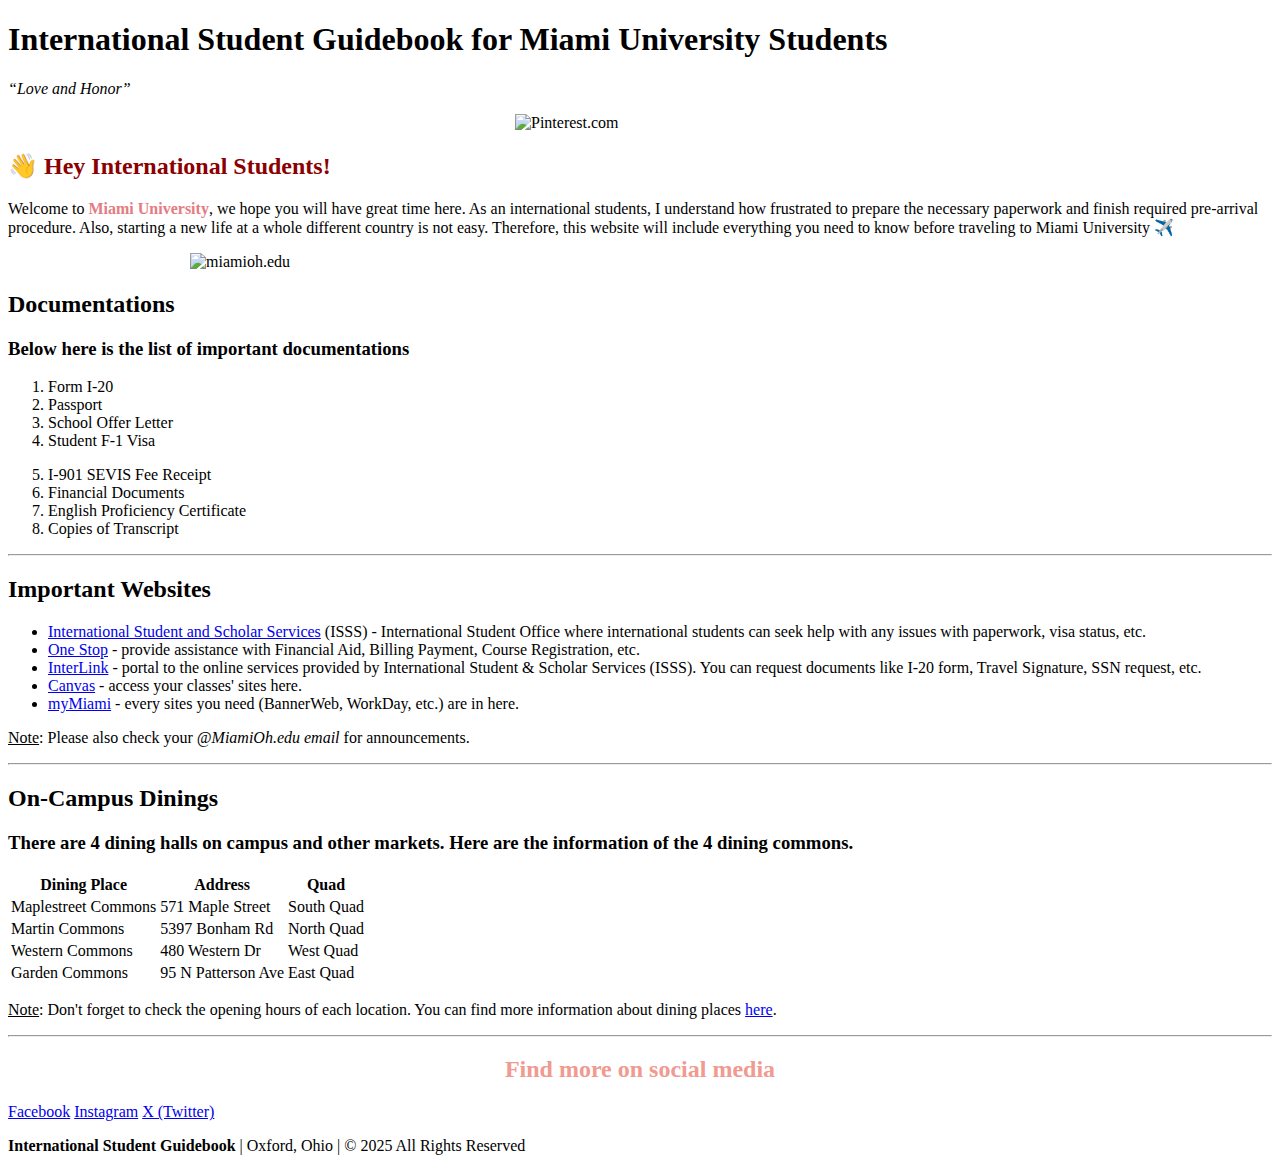
==== index.html @ 87542df1 "changes" ====
<!DOCTYPE html>
<html lang="en">

<head>
<link rel="stylesheet" type="text/css" href="/Users/mthuw/Documents/GitHub/ThuLe/styles.css">
  <script src="https://kit.fontawesome.com/dd85575d2e.js" crossorigin="anonymous"></script>
  <title>International Student Guidebook</title>  
</head>
  
<body>
  <header>
    <h1 id="booktitle">International Student Guidebook for Miami University Students</h1>
    <p id="slogan"><i><q>Love and Honor</q></i></p>
    <img src="https://i.pinimg.com/originals/8b/d1/f4/8bd1f4b39b2cb0b042dbc0ca37fa442d.gif" alt="Pinterest.com" style="width:250px; display: block; margin: 0 auto;">
  </header>
  <h2 style="color:darkred;">👋 Hey  International Students!</h2>
  <p class="welcome-message">Welcome to <b style="color:#e57b82;">Miami University</b>, we hope you will have great time here. As an international students, I understand how frustrated to prepare the necessary paperwork and finish required pre-arrival procedure. Also, starting a new life at a whole different country is not easy. Therefore, this website will include everything you need to know before traveling to Miami University ✈️</p>
  
  <img src="https://media.licdn.com/dms/image/v2/D5612AQHBBd_d7_CEjQ/article-cover_image-shrink_600_2000/article-cover_image-shrink_600_2000/0/1700235732132?e=2147483647&v=beta&t=kA5H15XOOw3FWnfhRiQufv4Iqv2_1d5-H0lADmTIJl0" alt="miamioh.edu" style="width:900px; display: block; margin: 0 auto;">
  <h2>Documentations</h2>
  <div class="mycontainer">
  <h3>Below here is the list of important documentations</h3>
  <div>
  <ol>
    <li>Form I-20</li>
    <li>Passport</li>
    <li>School Offer Letter</li>
    <li>Student F-1 Visa</li>
    </ol> 
    </div>
    <div id="div2">
    <ol start="5">
    <li>I-901 SEVIS Fee Receipt</li>
    <li>Financial Documents</li>
    <li>English Proficiency     Certificate</li>
    <li>Copies of Transcript</li>
  </ol> 
    </div>
  </div>
  <hr>
  <h2>Important Websites</h2>
  <div class="mycontainer">
  <ul>
    <li><a href="https://miamioh.edu/global-initiatives/international-student-scholar-services/index.html">International Student and Scholar Services</a> (ISSS) - International Student Office where international students can seek help with any issues with paperwork, visa status, etc.</li>
    <li><a href="https://miamioh.edu/onestop/index.html">One Stop</a> - provide assistance with Financial Aid, Billing Payment, Course Registration, etc.</li>
    <li><a href="https://ioffice.miamioh.edu/istart/controllers/start/StartEngine.cfm">InterLink</a> - portal to the online services provided by International Student & Scholar Services (ISSS). You can request documents like I-20 form, Travel Signature, SSN request, etc.</li>
    <li><a href="https://miamioh.edu/online/canvas/index.html">Canvas</a> - access your classes' sites here.</li>
    <li><a href="https://mymiami.miamioh.edu/">myMiami</a> - every sites you need (BannerWeb, WorkDay, etc.) are in here.</li>
  </ul> 
  
  <p><u>Note</u>: Please also check your <i>@MiamiOh.edu email</i> for announcements.</p>
    </div>
  
    <hr>
  
  <h2>On-Campus Dinings</h2>
  <div class="mycontainer">
  <h3>There are 4 dining halls on campus and other markets. Here are the information of the 4 dining commons.</h3>
  <table id="dining">
    <tr>
      <th>Dining Place</th>
      <th>Address</th>
      <th>Quad</th>
    </tr>
    <tr>
      <td>Maplestreet Commons</td>
      <td>571 Maple Street</td>
      <td>South Quad</td>
    </tr>
    <tr>
      <td>Martin Commons</td>
      <td>5397 Bonham Rd</td>
      <td>North Quad</td>
    </tr>
    <tr>
      <td>Western Commons</td>
      <td>480 Western Dr</td>
      <td>West Quad</td>
    </tr>
    <tr>
      <td>Garden Commons</td>
      <td>95 N Patterson Ave</td>
      <td>East Quad</td>
    </tr>
  </table>
  <p><u>Note</u>: Don't forget to check the opening hours of each location. You can find more information about dining places <a href="https://miamioh.edu/life-at-miami/living-on-campus/dining/index.html">here</a>.</p>
  </div>
  <hr>
  
  <div id="socialmedia">
  <h2 style="text-align:center;color: #f09a91">Find more on social media</h2>
    <div id="socialmini">
  <a id="media1" href="https://www.facebook.com/MiamiUniversity/">Facebook</a>
  <a id="media2" href="https://www.instagram.com/miamiuniversity/?hl=en">Instagram</a>
  <a id="media3" href="https://www.instagram.com/miamiuniversity/?hl=en">X (Twitter)</a>
    </div>
  </div>
  
  <footer>
    <p><b>International Student Guidebook</b> | Oxford, Ohio | © 2025 All Rights Reserved</p>  
  </footer>
</body>
</html>
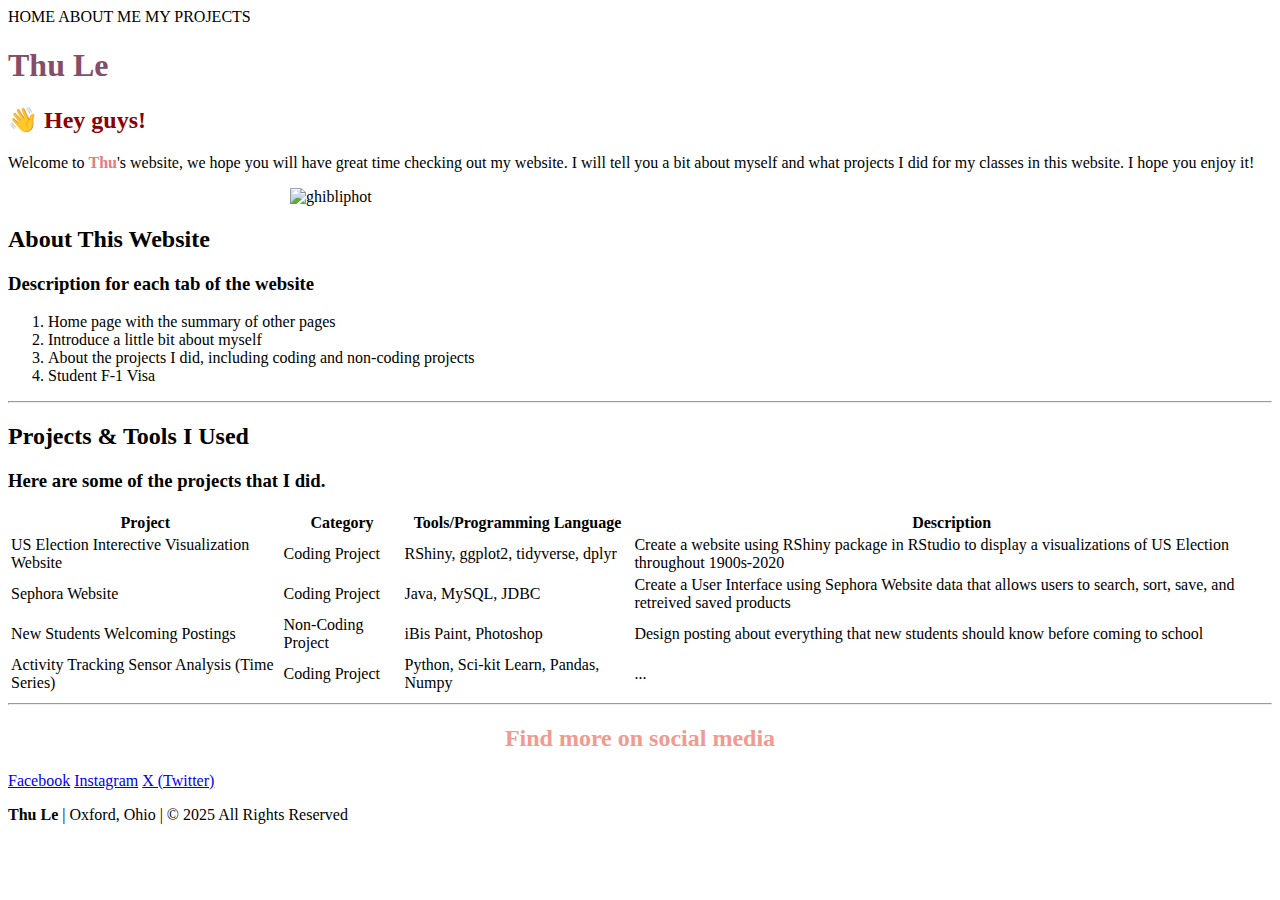
==== commit 74b37c60: "updatedhtml" ====
--- a/index.html
+++ b/index.html
@@ -4,86 +4,73 @@
 <head>
 <link rel="stylesheet" type="text/css" href="/Users/mthuw/Documents/GitHub/ThuLe/styles.css">
   <script src="https://kit.fontawesome.com/dd85575d2e.js" crossorigin="anonymous"></script>
-  <title>International Student Guidebook</title>  
+  <title style="color: white; font-family: 'TAN-MON CHERI', 'Times New Roman', Times, serif;">Thu Le</title>  
 </head>
   
 <body>
+  <div id="tabline">
+    <a class="tab">HOME</a>
+    <a class="tab">ABOUT ME</a>
+    <a class="tab">MY PROJECTS</a>
+      </div>
+    </div>  
   <header>
-    <h1 id="booktitle">International Student Guidebook for Miami University Students</h1>
-    <p id="slogan"><i><q>Love and Honor</q></i></p>
-    <img src="https://i.pinimg.com/originals/8b/d1/f4/8bd1f4b39b2cb0b042dbc0ca37fa442d.gif" alt="Pinterest.com" style="width:250px; display: block; margin: 0 auto;">
+    <h1 id="booktitle" style="color: #844e6b; font-family: Georgia, 'Times New Roman', Times, serif;">Thu Le</h1>
   </header>
-  <h2 style="color:darkred;">👋 Hey  International Students!</h2>
-  <p class="welcome-message">Welcome to <b style="color:#e57b82;">Miami University</b>, we hope you will have great time here. As an international students, I understand how frustrated to prepare the necessary paperwork and finish required pre-arrival procedure. Also, starting a new life at a whole different country is not easy. Therefore, this website will include everything you need to know before traveling to Miami University ✈️</p>
+  <h2 style="color:darkred;">👋 Hey guys!</h2>
+  <p class="welcome-message">Welcome to <b style="color:#e57b82;">Thu</b>'s website, we hope you will have great time checking out my website. 
+    I will tell you a bit about myself and what projects I did for my classes in this website. I hope you enjoy it!</p>
   
-  <img src="https://media.licdn.com/dms/image/v2/D5612AQHBBd_d7_CEjQ/article-cover_image-shrink_600_2000/article-cover_image-shrink_600_2000/0/1700235732132?e=2147483647&v=beta&t=kA5H15XOOw3FWnfhRiQufv4Iqv2_1d5-H0lADmTIJl0" alt="miamioh.edu" style="width:900px; display: block; margin: 0 auto;">
-  <h2>Documentations</h2>
+  <img src="https://static1.cbrimages.com/wordpress/wp-content/uploads/2020/07/whisper-of-the-heart-shizuku-studying.jpg?q=70&fit=crop&w=750&h=422&dpr=1" alt="ghibliphot" style="width:700px; display: block; margin: 0 auto;">
+  <h2>About This Website</h2>
   <div class="mycontainer">
-  <h3>Below here is the list of important documentations</h3>
-  <div>
+  <h3>Description for each tab of the website</h3>
   <ol>
-    <li>Form I-20</li>
-    <li>Passport</li>
-    <li>School Offer Letter</li>
+    <li>Home page with the summary of other pages</li>
+    <li>Introduce a little bit about myself</li>
+    <li>About the projects I did, including coding and non-coding projects</li>
     <li>Student F-1 Visa</li>
     </ol> 
-    </div>
-    <div id="div2">
-    <ol start="5">
-    <li>I-901 SEVIS Fee Receipt</li>
-    <li>Financial Documents</li>
-    <li>English Proficiency     Certificate</li>
-    <li>Copies of Transcript</li>
-  </ol> 
-    </div>
   </div>
-  <hr>
-  <h2>Important Websites</h2>
-  <div class="mycontainer">
-  <ul>
-    <li><a href="https://miamioh.edu/global-initiatives/international-student-scholar-services/index.html">International Student and Scholar Services</a> (ISSS) - International Student Office where international students can seek help with any issues with paperwork, visa status, etc.</li>
-    <li><a href="https://miamioh.edu/onestop/index.html">One Stop</a> - provide assistance with Financial Aid, Billing Payment, Course Registration, etc.</li>
-    <li><a href="https://ioffice.miamioh.edu/istart/controllers/start/StartEngine.cfm">InterLink</a> - portal to the online services provided by International Student & Scholar Services (ISSS). You can request documents like I-20 form, Travel Signature, SSN request, etc.</li>
-    <li><a href="https://miamioh.edu/online/canvas/index.html">Canvas</a> - access your classes' sites here.</li>
-    <li><a href="https://mymiami.miamioh.edu/">myMiami</a> - every sites you need (BannerWeb, WorkDay, etc.) are in here.</li>
-  </ul> 
-  
-  <p><u>Note</u>: Please also check your <i>@MiamiOh.edu email</i> for announcements.</p>
-    </div>
+
   
     <hr>
   
-  <h2>On-Campus Dinings</h2>
+  <h2>Projects & Tools I Used</h2>
   <div class="mycontainer">
-  <h3>There are 4 dining halls on campus and other markets. Here are the information of the 4 dining commons.</h3>
+  <h3>Here are some of the projects that I did.</h3>
   <table id="dining">
     <tr>
-      <th>Dining Place</th>
-      <th>Address</th>
-      <th>Quad</th>
+      <th>Project</th>
+      <th>Category</th>
+      <th>Tools/Programming Language</th>
+      <th>Description</th>
     </tr>
     <tr>
-      <td>Maplestreet Commons</td>
-      <td>571 Maple Street</td>
-      <td>South Quad</td>
+      <td>US Election Interective Visualization Website</td>
+      <td>Coding Project</td>
+      <td>RShiny, ggplot2, tidyverse, dplyr</td>
+      <td>Create a website using RShiny package in RStudio to display a visualizations of US Election throughout 1900s-2020</td>
     </tr>
     <tr>
-      <td>Martin Commons</td>
-      <td>5397 Bonham Rd</td>
-      <td>North Quad</td>
+      <td>Sephora Website</td>
+      <td>Coding Project</td>
+      <td>Java, MySQL, JDBC</td>
+      <td>Create a User Interface using Sephora Website data that allows users to search, sort, save, and retreived saved products</td>
     </tr>
     <tr>
-      <td>Western Commons</td>
-      <td>480 Western Dr</td>
-      <td>West Quad</td>
+      <td>New Students Welcoming Postings</td>
+      <td>Non-Coding Project</td>
+      <td>iBis Paint, Photoshop</td>
+      <td>Design posting about everything that new students should know before coming to school</td>
     </tr>
     <tr>
-      <td>Garden Commons</td>
-      <td>95 N Patterson Ave</td>
-      <td>East Quad</td>
+      <td>Activity Tracking Sensor Analysis (Time Series)</td>
+      <td>Coding Project</td>
+      <td>Python, Sci-kit Learn, Pandas, Numpy</td>
+      <td>...</td>
     </tr>
   </table>
-  <p><u>Note</u>: Don't forget to check the opening hours of each location. You can find more information about dining places <a href="https://miamioh.edu/life-at-miami/living-on-campus/dining/index.html">here</a>.</p>
   </div>
   <hr>
   
@@ -97,7 +84,7 @@
   </div>
   
   <footer>
-    <p><b>International Student Guidebook</b> | Oxford, Ohio | © 2025 All Rights Reserved</p>  
+    <p><b>Thu Le</b> | Oxford, Ohio | © 2025 All Rights Reserved</p>  
   </footer>
 </body>
 </html>
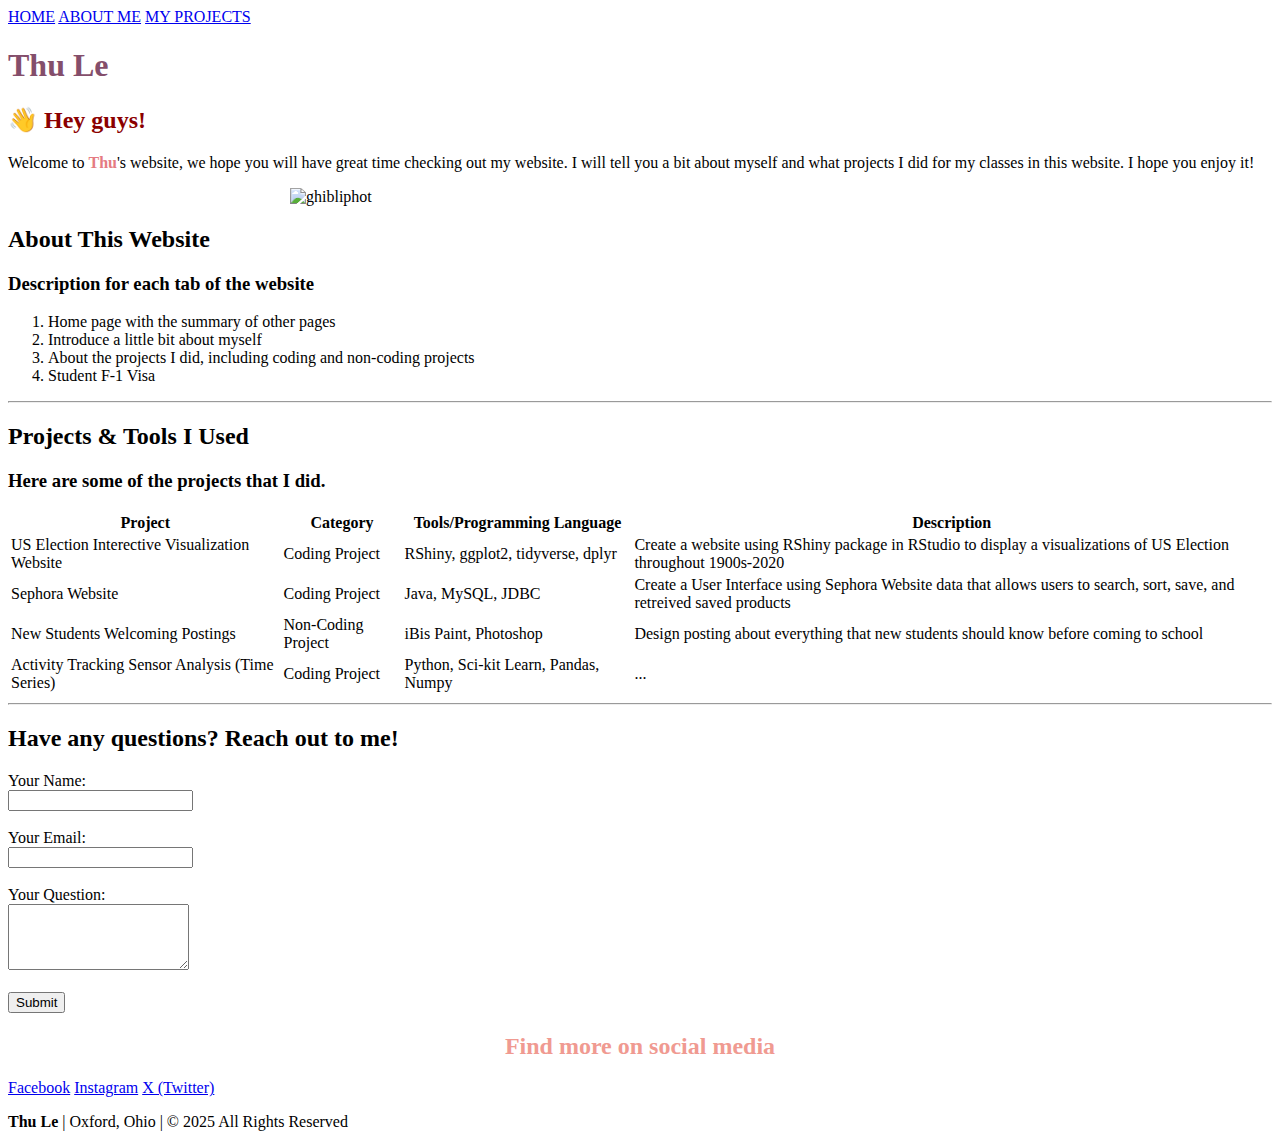
==== commit 989aef0a: "Update index.html" ====
--- a/index.html
+++ b/index.html
@@ -3,17 +3,43 @@
 
 <head>
 <link rel="stylesheet" type="text/css" href="/Users/mthuw/Documents/GitHub/ThuLe/styles.css">
-  <script src="https://kit.fontawesome.com/dd85575d2e.js" crossorigin="anonymous"></script>
-  <title style="color: white; font-family: 'TAN-MON CHERI', 'Times New Roman', Times, serif;">Thu Le</title>  
+<script>
+  function submitForm(event) {
+    // Get values from form fields
+    var name = document.getElementById("name").value;
+    var email = document.getElementById("email").value;
+    var question = document.getElementById("question").value;
+    
+    // Simple validation
+    if (name === "" || email === "" || question === "") {
+      alert("Please fill in all fields!");
+      return false;
+    }
+
+    // Hide the form
+    document.getElementById("contactForm").style.display = 'none';
+
+    // Display a thank-you message
+    var thankYouMessage = document.createElement("p");
+    thankYouMessage.textContent = "Thank you for your question. I will get back to you soon!";
+    thankYouMessage.style.fontSize = "20px";
+    thankYouMessage.style.color = "white";
+    thankYouMessage.style.textAlign = "center";
+    document.getElementById("thankYouMessageContainer").appendChild(thankYouMessage);
+
+    // Prevent form submission and page reload
+    event.preventDefault();
+  }
+</script>
 </head>
   
 <body>
-  <div id="tabline">
-    <a class="tab">HOME</a>
-    <a class="tab">ABOUT ME</a>
-    <a class="tab">MY PROJECTS</a>
-      </div>
-    </div>  
+  <nav id="tabline">
+    <a href="index.html" class="tab">HOME</a>
+    <a href="aboutme.html" class="tab">ABOUT ME</a>
+    <a href="projects.html"class="tab">MY PROJECTS</a>
+  </nav>
+
   <header>
     <h1 id="booktitle" style="color: #844e6b; font-family: Georgia, 'Times New Roman', Times, serif;">Thu Le</h1>
   </header>
@@ -73,6 +99,24 @@
   </table>
   </div>
   <hr>
+
+<div id="contact-form">
+  <h2>Have any questions? Reach out to me!</h2>
+  <form id="contactForm" onsubmit="submitForm(event)">
+    <label for="name">Your Name:</label><br>
+    <input type="text" id="name" name="name" required><br><br>
+
+    <label for="email">Your Email:</label><br>
+    <input type="email" id="email" name="email" required><br><br>
+
+    <label for="question">Your Question:</label><br>
+    <textarea id="question" name="question" rows="4" required></textarea><br><br>
+
+    <input type="submit" value="Submit">
+  </form>
+</div>
+
+<div id="thankYouMessageContainer"></div>
   
   <div id="socialmedia">
   <h2 style="text-align:center;color: #f09a91">Find more on social media</h2>
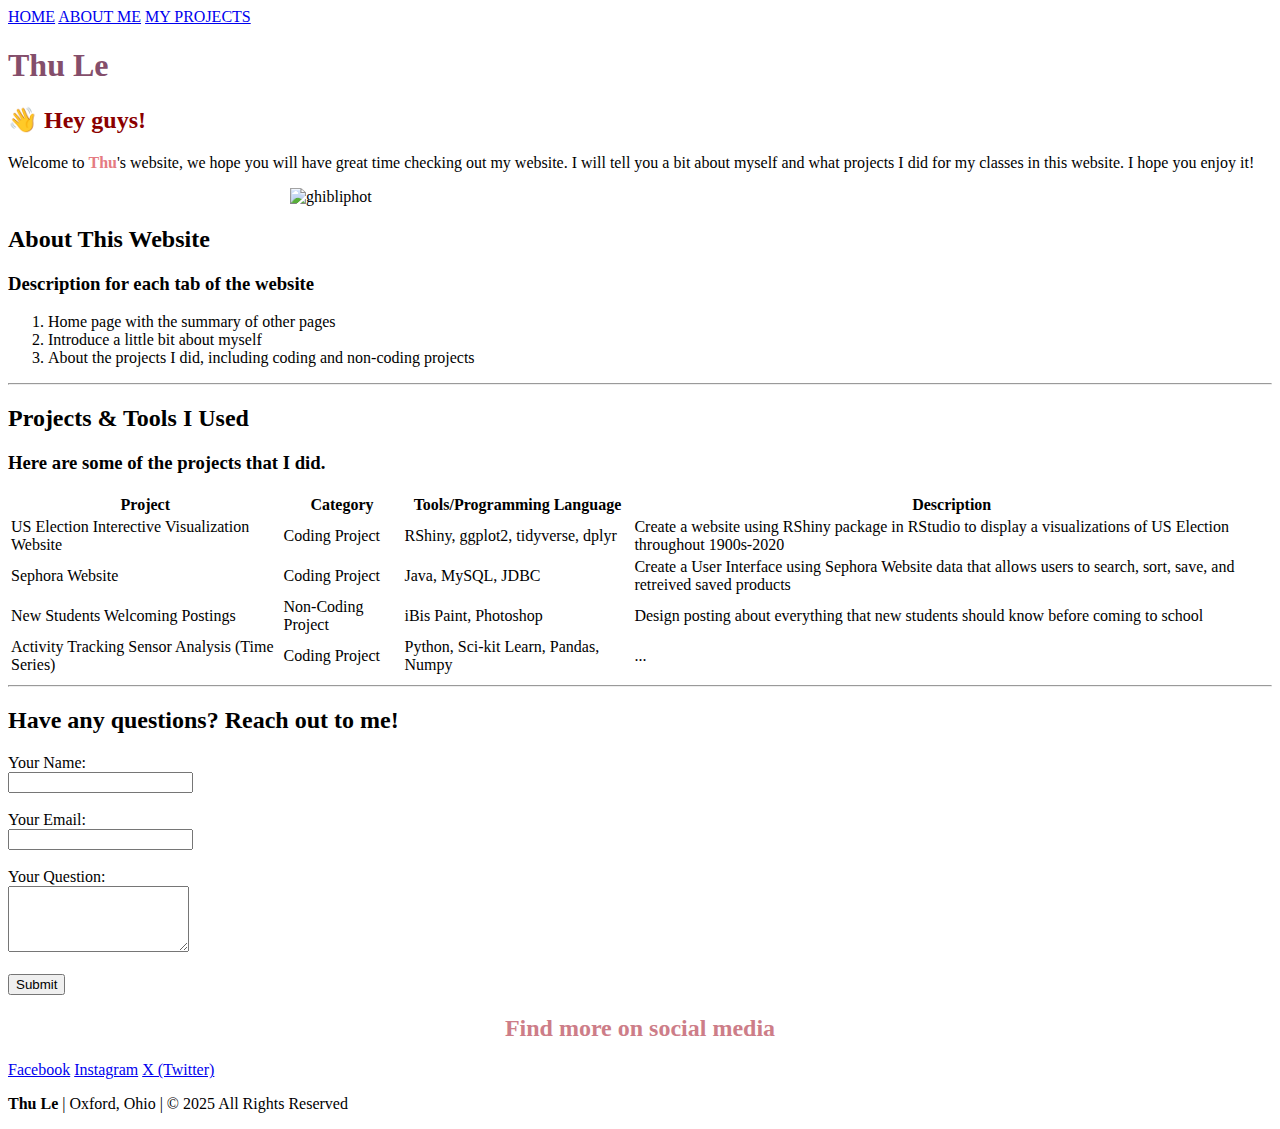
==== commit 628c4a33: "Update index.html" ====
--- a/index.html
+++ b/index.html
@@ -12,7 +12,7 @@
     
     // Simple validation
     if (name === "" || email === "" || question === "") {
-      alert("Please fill in all fields!");
+      alert("Please fill in all fields!!! hehehe");
       return false;
     }
 
@@ -55,11 +55,9 @@
     <li>Home page with the summary of other pages</li>
     <li>Introduce a little bit about myself</li>
     <li>About the projects I did, including coding and non-coding projects</li>
-    <li>Student F-1 Visa</li>
     </ol> 
   </div>
 
-  
     <hr>
   
   <h2>Projects & Tools I Used</h2>
@@ -99,9 +97,10 @@
   </table>
   </div>
   <hr>
-
+ 
 <div id="contact-form">
   <h2>Have any questions? Reach out to me!</h2>
+  <div class="mycontainer"> 
   <form id="contactForm" onsubmit="submitForm(event)">
     <label for="name">Your Name:</label><br>
     <input type="text" id="name" name="name" required><br><br>
@@ -115,18 +114,19 @@
     <input type="submit" value="Submit">
   </form>
 </div>
+</div>
 
-<div id="thankYouMessageContainer"></div>
-  
+<div id="thankYouMessageContainer" style="background-color:#F9E0DB"></div> 
+
   <div id="socialmedia">
-  <h2 style="text-align:center;color: #f09a91">Find more on social media</h2>
+  <h2 style="text-align:center;color: #cd7d88">Find more on social media</h2>
     <div id="socialmini">
   <a id="media1" href="https://www.facebook.com/MiamiUniversity/">Facebook</a>
   <a id="media2" href="https://www.instagram.com/miamiuniversity/?hl=en">Instagram</a>
   <a id="media3" href="https://www.instagram.com/miamiuniversity/?hl=en">X (Twitter)</a>
     </div>
   </div>
-  
+
   <footer>
     <p><b>Thu Le</b> | Oxford, Ohio | © 2025 All Rights Reserved</p>  
   </footer>
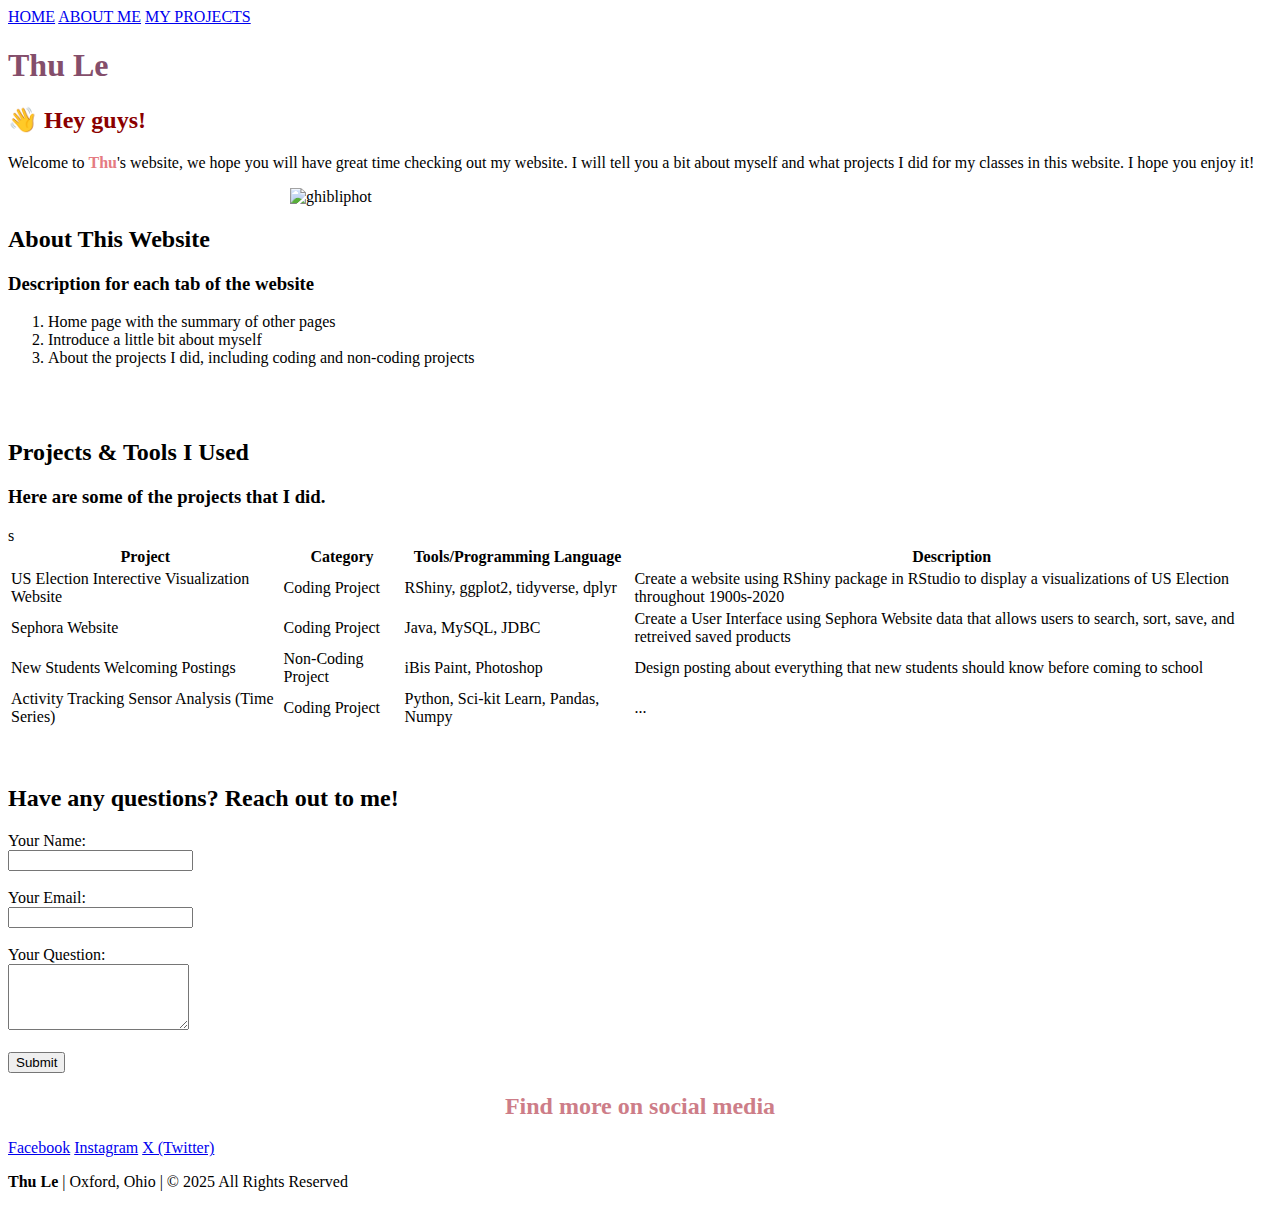
==== commit 6006db54: "Update index.html" ====
--- a/index.html
+++ b/index.html
@@ -58,7 +58,8 @@
     </ol> 
   </div>
 
-    <hr>
+  <br>
+  <br>
   
   <h2>Projects & Tools I Used</h2>
   <div class="mycontainer">
@@ -81,7 +82,7 @@
       <td>Coding Project</td>
       <td>Java, MySQL, JDBC</td>
       <td>Create a User Interface using Sephora Website data that allows users to search, sort, save, and retreived saved products</td>
-    </tr>
+s    </tr>
     <tr>
       <td>New Students Welcoming Postings</td>
       <td>Non-Coding Project</td>
@@ -96,8 +97,10 @@
     </tr>
   </table>
   </div>
-  <hr>
  
+<br>
+<br>
+
 <div id="contact-form">
   <h2>Have any questions? Reach out to me!</h2>
   <div class="mycontainer"> 
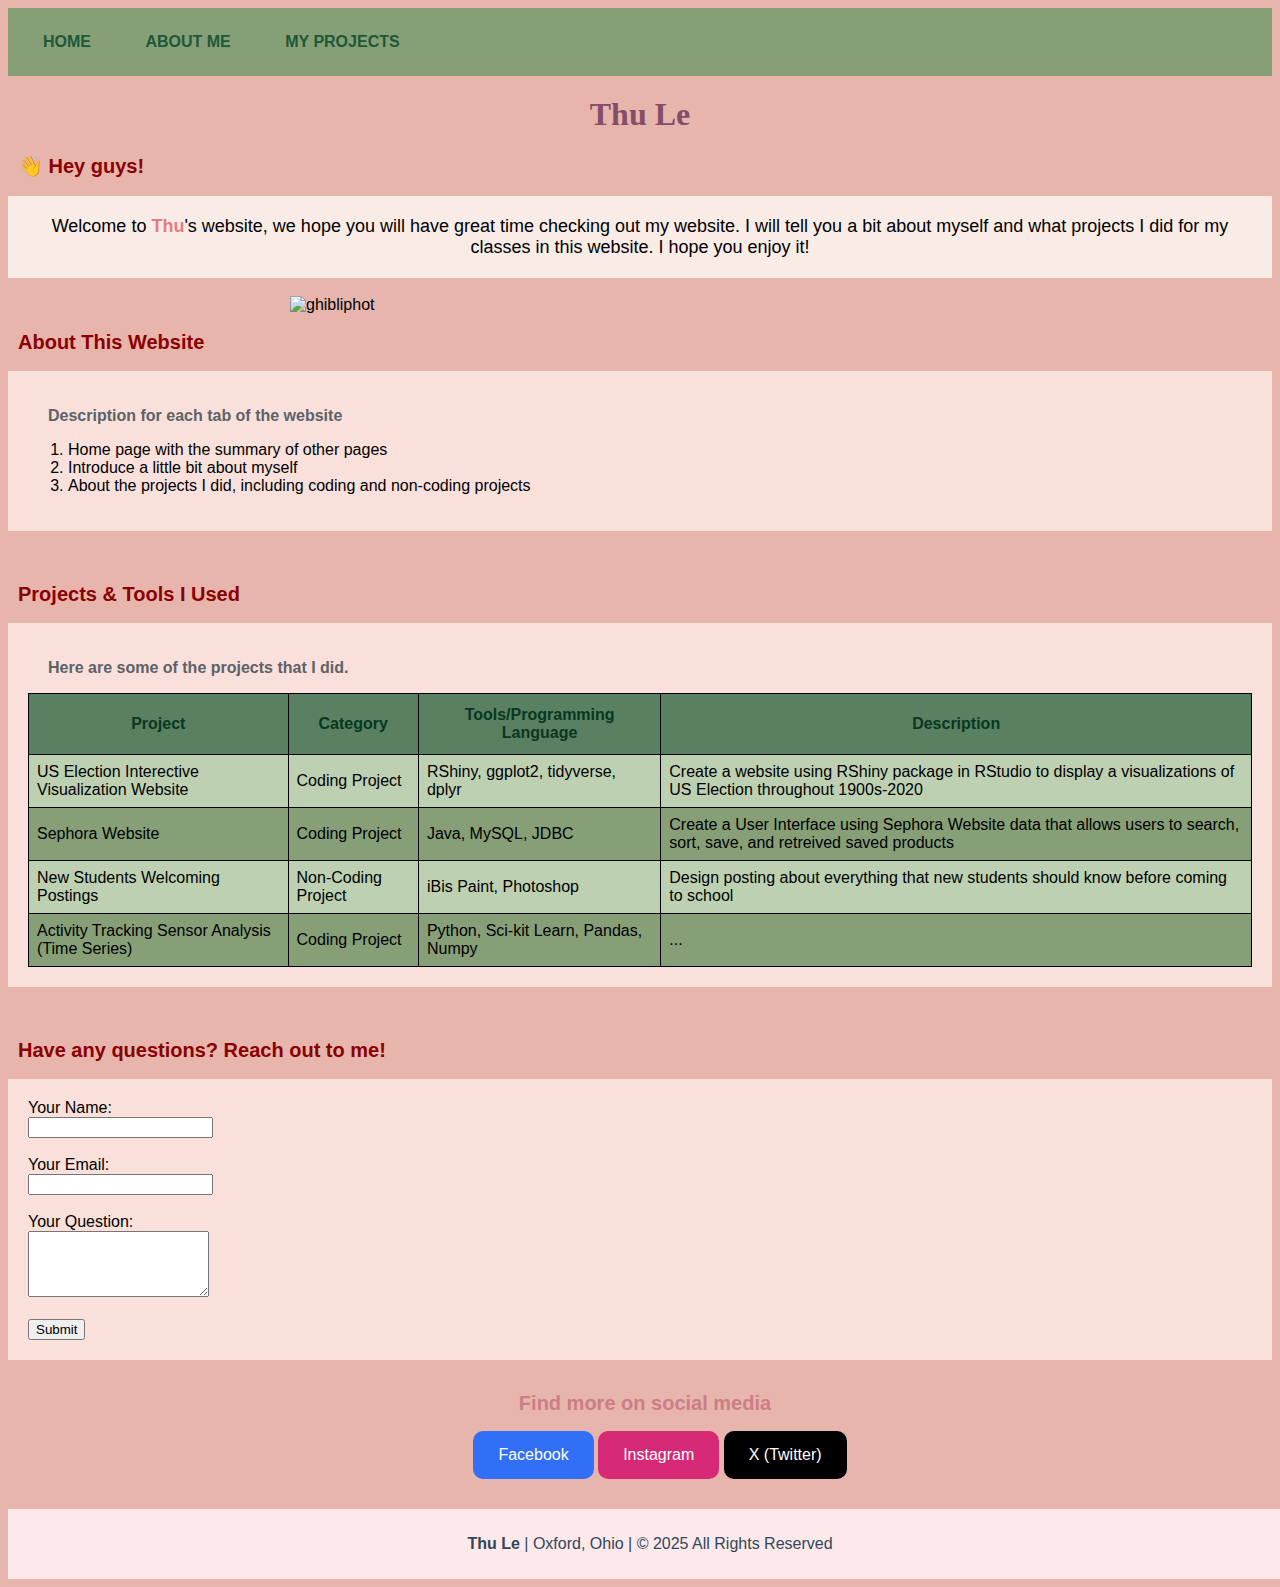
==== commit 715d7b08: "update" ====
--- a/index.html
+++ b/index.html
@@ -2,7 +2,7 @@
 <html lang="en">
 
 <head>
-<link rel="stylesheet" type="text/css" href="/Users/mthuw/Documents/GitHub/ThuLe/styles.css">
+<link rel="stylesheet" href="styles.css">
 <script>
   function submitForm(event) {
     // Get values from form fields
@@ -58,8 +58,8 @@
     </ol> 
   </div>
 
-  <br>
-  <br>
+<br>
+<br>
   
   <h2>Projects & Tools I Used</h2>
   <div class="mycontainer">
@@ -82,7 +82,7 @@
       <td>Coding Project</td>
       <td>Java, MySQL, JDBC</td>
       <td>Create a User Interface using Sephora Website data that allows users to search, sort, save, and retreived saved products</td>
-s    </tr>
+    </tr>
     <tr>
       <td>New Students Welcoming Postings</td>
       <td>Non-Coding Project</td>
--- a/styles.css
+++ b/styles.css
@@ -0,0 +1,186 @@
+/* Setting the header for first line */
+#booktitle {
+    color: #cd7d88;
+    font-family: georgia, sans-serif;
+  }
+  
+  /* "Love and Honor" */
+  #slogan {
+    font-size:25px;
+    text-align: center; 
+    color: #87abc5;
+  }
+  
+  body {
+    background-color:#E7B5AC;
+    font-family: georgia, sans-serif
+  }
+  
+  .welcome-message {
+    background-color: #f9ece6;
+    padding: 20px;
+    text-align: center;
+    font-size: 18px;
+  }
+  
+  h1 {
+        color: darkred;
+        text-align: center; 
+        margin-top: 20px;
+      }
+  
+  h2 {
+    font-size:20px;
+    color:darkred;
+    margin-left: 10px;
+  }
+  
+  h3 {
+    margin-left: 20px;
+    font-size: 16px;
+    color: #5c6268;
+  }
+  
+  table, th, td {
+        border:1px solid black;
+        border-collapse: collapse;
+      }
+  th, td {
+        padding: 8px;
+      }
+  
+  #dining tr:hover {
+    background-color: #9ca5ac;
+  }
+  
+  #dining th {
+    padding-top: 12px;
+    padding-bottom: 12px;
+    text-align: center;
+    background-color: #588061;
+    color: #093720;
+  }
+  
+  ul {
+    list-style: circle;
+  }
+  
+  tr:nth-child(even) {
+    background-color: #bdd1b2;
+  }
+  
+  tr:nth-child(odd) {
+    background-color: #869F77;
+  }
+  
+  .mycontainer {
+    background-color: #F9E0DB;
+    padding: 20px;
+  }
+  
+  .mycontainer div {
+    width: 30%;
+    display: inline-block;
+    padding-left: 10px;
+  }
+  .mycontainer #div2 {
+    border-left-style:solid;
+  }
+  
+  a:hover {
+    color: #c4ab66;
+  }
+  
+  a:link {
+    text-decoration: none;
+  }
+  
+  #media1:link, #media1:visited {
+    background-color: #316FF6;
+    border-radius: 10px;
+    color: white;
+    padding: 15px 25px;
+    text-align: center;
+    text-decoration: none;
+    display: inline-block;
+  }
+  
+  #media2:link, #media2:visited {
+    background-color: #d62976;
+    border-radius: 10px;
+    color: white;
+    padding: 15px 25px;
+    text-align: center;
+    text-decoration: none;
+    display: inline-block;
+  }
+  
+  #media3:link, #media3:visited {
+    background-color: black;
+    border-radius: 10px;
+    color: white;
+    padding: 15px 25px;
+    text-align: center;
+    text-decoration: none;
+    display: inline-block;
+  }
+  
+  #media1:hover, #media2:hover, #media3:hover {
+    background-color: gray;
+  }
+  
+  #socialmedia {
+    padding: 15px;
+  }
+  
+  #socialmini {
+    margin-left: 36.5%;
+    padding-bottom:15px
+  }
+  
+  footer {
+    background-color: #FDE9EA;
+    color: #32465b;
+    padding: 10px;
+    width: 100%;
+    text-align: center;
+  }
+
+  #tabline {
+    background-color: #869F77;
+    padding: 10px;
+  }
+
+  .tab {
+    color: #1d5838;
+    padding: 15px 25px;
+    text-decoration: none;
+    display: inline-block;
+    font-weight: bold;
+  }
+
+  a:hover {
+    color: #c4ab66;
+    background-color: #588061;
+  }
+
+  #me {
+    font-size: 18px;
+    color: #FDE9EA;
+    padding: 10px;
+  }
+
+  #me p {
+    padding: 15px;
+  }
+
+  .container {
+    display: flex;
+  }
+  
+  .item {
+    display: inline-block;  /* Makes the image a block-level element */
+    margin-left: auto; /* Automatic margin on the left */
+    margin-right: auto; /* Automatic margin on the right */
+    background-color: #FDE9EA;
+  }